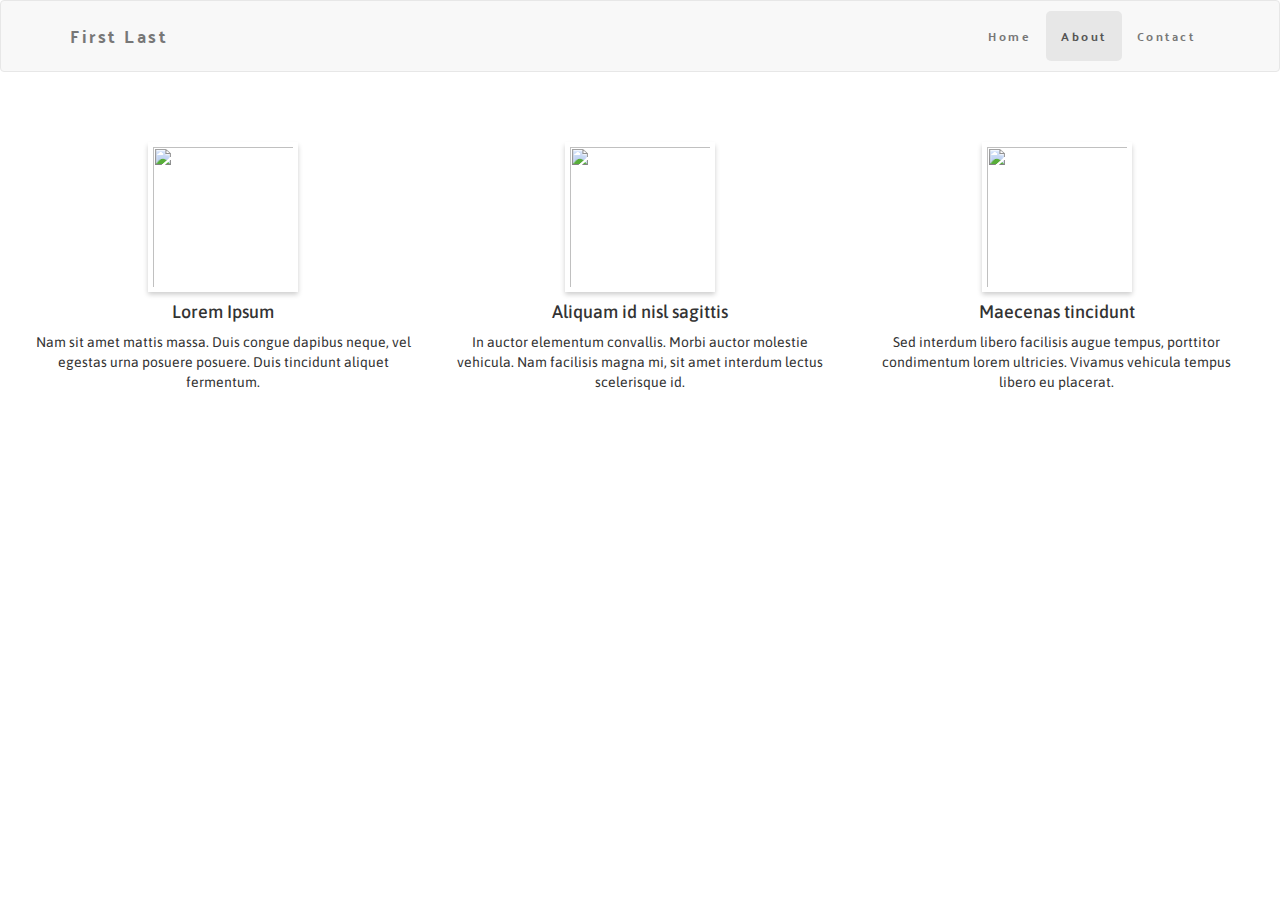
==== about.html @ d970fdd2 "Bio website underway" ====
<!DOCTYPE html>
<html lang="en">
    <head>
        <title>Bootstrap Theme Bio</title>
        <meta charset="utf-8">
        <meta name="viewport" content="width=device-width, initial-scale=1">
        <link rel="stylesheet" href="style.css">
        <link rel="stylesheet" href="https://maxcdn.bootstrapcdn.com/bootstrap/3.3.7/css/bootstrap.min.css">
        <script src="https://ajax.googleapis.com/ajax/libs/jquery/1.12.4/jquery.min.js"></script>
        <script src="https://maxcdn.bootstrapcdn.com/bootstrap/3.3.7/js/bootstrap.min.js"></script>
    </head>
    <body>
        <nav class="navbar navbar-default">
            <div class="container">
                <div class="navbar-header">
                    <button type="button" class="navbar-toggle" data-toggle="collapse" data-target="#myNavbar">
                        <span class="icon-bar"></span>
                        <span class="icon-bar"></span>
                        <span class="icon-bar"></span> 
                    </button>
                    <a class="navbar-brand" href="#">First Last</a>
                </div>
                <div class="collapse navbar-collapse" id="myNavbar">
                    <ul class="nav navbar-nav navbar-right">
                        <li><a href="index.html">Home</a></li>
                        <li class="active"><a href="#">About</a></li>
                        <li><a href="contact.html">Contact</a></li>
                    </ul>
                </div>
            </div>
        </nav>
        <div class="container-fluid text-center">
            <div class="col-xs-12 col-sm-4 third">
                <img src="http://budgetstockphoto.com/bamers/stock_photo_spectrum.jpg">
                <h4>Lorem Ipsum</h4>
                <p>Nam sit amet mattis massa. Duis congue dapibus neque, vel egestas urna posuere posuere. Duis tincidunt aliquet fermentum.</p>
            </div>
            <div class="col-xs-12 col-sm-4 third">
                <img src="http://budgetstockphoto.com/bamers/stock_photo_spectrum.jpg">
                <h4>Aliquam id nisl sagittis</h4>
                <p>In auctor elementum convallis. Morbi auctor molestie vehicula. Nam facilisis magna mi, sit amet interdum lectus scelerisque id.</p>
            </div>
            <div class="col-xs-12 col-sm-4 third">
                <img src="http://budgetstockphoto.com/bamers/stock_photo_spectrum.jpg">
                <h4>Maecenas tincidunt</h4>
                <p>Sed interdum libero facilisis augue tempus, porttitor condimentum lorem ultricies. Vivamus vehicula tempus libero eu placerat.</p>
            </div>
        </div>
    </body>
</html>
---- style.css ----
@import url('https://fonts.googleapis.com/css?family=Asap|Palanquin+Dark');

* {
    font-family: 'Asap', sans-serif;
    margin: 0;
    padding: 0;
}

nav {
    margin-bottom: 0 !important;
}
nav a {
    font-family: 'Palanquin Dark', sans-serif;
}

.navbar {
    padding-top: 10px;
    padding-bottom: 10px;
    border: 0;
    border-radius: 0;
    margin-bottom: 0;
    font-size: 12px;
    letter-spacing: 2.5px;
}
.nav>li>a {
    border-radius: 5px !important;
}
.nav>li>a:focus {
    background-color: #e7e7e7 !important;
}

.container-fluid {
    padding-top: 70px;
    padding-bottom: 70px;
    min-width: 320px;
}

.bg-1 {
    background-color: #73d2f3;
}

.propic {
    width: 125px;
    height: 125px;
    box-shadow: 0 5px 16px rgba(0, 0, 0, .2);
    border: 3px solid white;
}

.bg-2 {
    background-color: #51515e;
    color: #ffffff;
}

.bg-2>p {
    padding: 0 5% 0 5%;
}

@media only screen and (min-width: 500px) {
    .propic {
        width: 200px !important;
        height: 200px !important;
    }
    .bg-2>p {
        padding: 0 12.5% !important;
    }
    #contact {
        width: 75% !important;
        padding: 80px 60px;
    }
}

@media only screen and (max-width: 350px) {
    #contact {
        width: 100% !important;
        padding: 80px 60px;
    }
}

#contact {
    width: 95%;
    background-color: #51515e;
    color: #ffffff;
    padding: 40px 20px;
}
#contact .list-group-item {
    color: #51515e;
    height: 45px;
}
#contact b {
    font-family: 'Palanquin Dark', sans-serif;
}

.third>img {
    width: 150px;
    height: 150px;
    border: 5px solid white;
    box-shadow: 0 2.5px 5px rgba(0, 0, 0, .2);
}
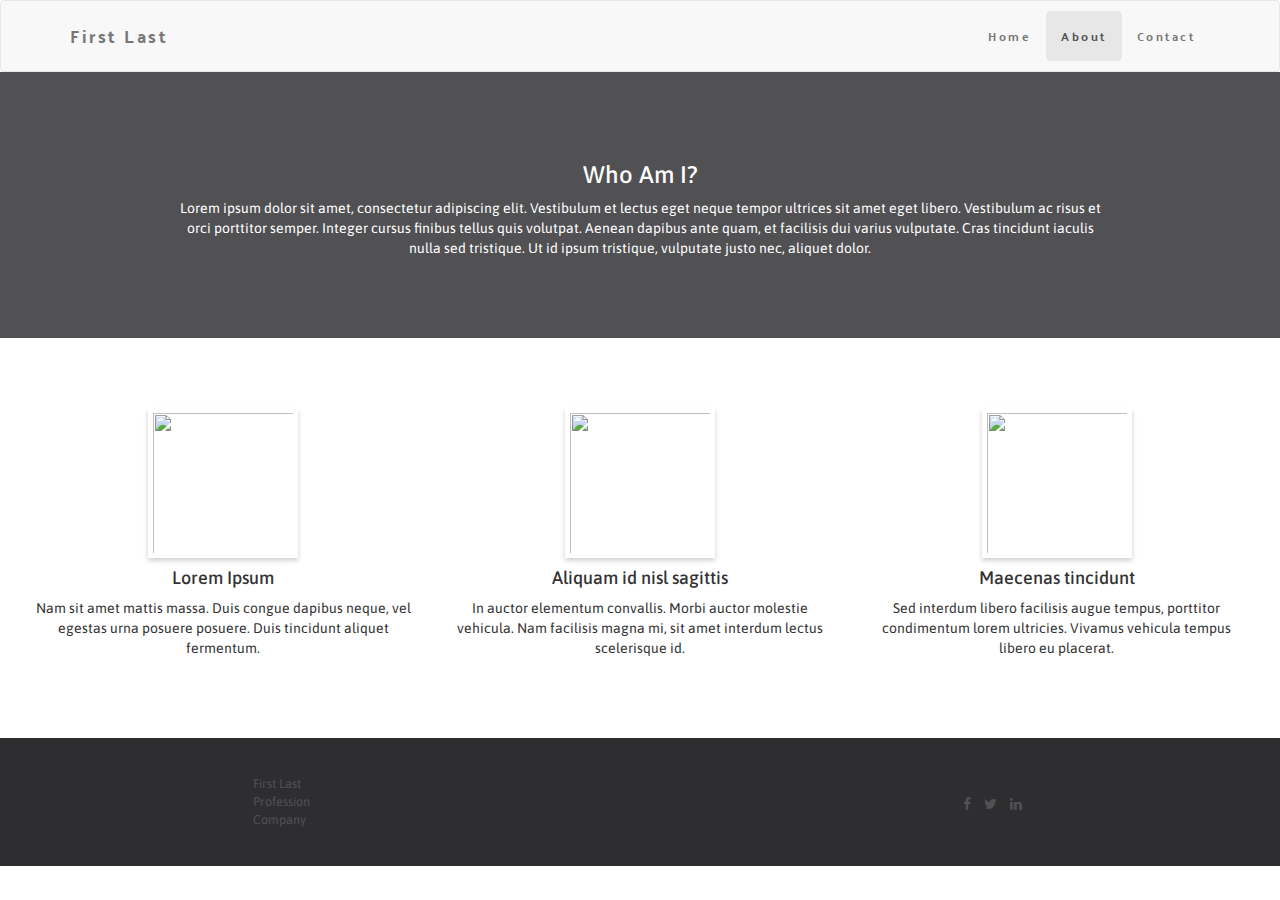
==== commit 8f321358: "finishing touches to bio website" ====
--- a/about.html
+++ b/about.html
@@ -6,6 +6,7 @@
         <meta name="viewport" content="width=device-width, initial-scale=1">
         <link rel="stylesheet" href="style.css">
         <link rel="stylesheet" href="https://maxcdn.bootstrapcdn.com/bootstrap/3.3.7/css/bootstrap.min.css">
+        <link href="https://maxcdn.bootstrapcdn.com/font-awesome/4.7.0/css/font-awesome.min.css" rel="stylesheet" integrity="sha384-wvfXpqpZZVQGK6TAh5PVlGOfQNHSoD2xbE+QkPxCAFlNEevoEH3Sl0sibVcOQVnN" crossorigin="anonymous">
         <script src="https://ajax.googleapis.com/ajax/libs/jquery/1.12.4/jquery.min.js"></script>
         <script src="https://maxcdn.bootstrapcdn.com/bootstrap/3.3.7/js/bootstrap.min.js"></script>
     </head>
@@ -29,6 +30,10 @@
                 </div>
             </div>
         </nav>
+        <div class="container-fluid text-center bg-2">
+            <h3>Who Am I?</h3>
+            <p>Lorem ipsum dolor sit amet, consectetur adipiscing elit. Vestibulum et lectus eget neque tempor ultrices sit amet eget libero. Vestibulum ac risus et orci porttitor semper. Integer cursus finibus tellus quis volutpat. Aenean dapibus ante quam, et facilisis dui varius vulputate. Cras tincidunt iaculis nulla sed tristique. Ut id ipsum tristique, vulputate justo nec, aliquet dolor.</p>
+        </div>
         <div class="container-fluid text-center">
             <div class="col-xs-12 col-sm-4 third">
                 <img src="http://budgetstockphoto.com/bamers/stock_photo_spectrum.jpg">
@@ -46,5 +51,19 @@
                 <p>Sed interdum libero facilisis augue tempus, porttitor condimentum lorem ultricies. Vivamus vehicula tempus libero eu placerat.</p>
             </div>
         </div>
+        <div id="footer" class="container-fluid">
+            <div class="col-xs-12 col-sm-8 col-sm-offset-2">
+                <div class="pull-left col-xs-6">
+                    <p>First Last</p>
+                    <p>Profession</p>
+                    <p>Company</p>
+                </div>
+                <ul class="list-inline pull-right col-xs-6">
+                    <li class="list-item"><a href="https://www.facebook.com/"><span class="fa fa-facebook"></span></a></li>
+                    <li class="list-item"><a href="https://www.twitter.com/"><span class="fa fa-twitter"></span></a></li>
+                    <li class="list-item"><a href="https://www.linkedin.com/"><span class="fa fa-linkedin"></span></a></li>
+                </ul>
+            </div>
+        </div>
     </body>
 </html>--- a/style.css
+++ b/style.css
@@ -36,7 +36,8 @@
 }
 
 .bg-1 {
-    background-color: #73d2f3;
+    background-color: #44BBFF;
+    color: #ffffff;
 }
 
 .propic {
@@ -47,7 +48,7 @@
 }
 
 .bg-2 {
-    background-color: #51515e;
+    background-color: #515154;
     color: #ffffff;
 }
 
@@ -78,12 +79,14 @@
 
 #contact {
     width: 95%;
-    background-color: #51515e;
+    background-color: #515154;
     color: #ffffff;
     padding: 40px 20px;
+    box-shadow: 0 0 10px rgba(0, 0, 0, .6);
+    border-radius: 3px;
 }
 #contact .list-group-item {
-    color: #51515e;
+    color: #515154;
     height: 45px;
 }
 #contact b {
@@ -96,3 +99,29 @@
     border: 5px solid white;
     box-shadow: 0 2.5px 5px rgba(0, 0, 0, .2);
 }
+
+#footer {
+    background-color: #2e2e30;
+    color: #515154;
+    padding-top: 3em;
+    padding-bottom: 2em;
+}
+
+#footer>div>div>p {
+    line-height: 8px;
+    font-size: .9em;
+}
+
+#footer>div>ul {
+    text-align: right;
+    padding-top: 1em;
+    padding-bottom: 1em;
+}
+
+#footer>div>ul>li>a {
+    text-decoration: none;
+    color: #515154;
+}
+#footer>div>ul>li>a:hover {
+    color: #d1d1d4;
+}
